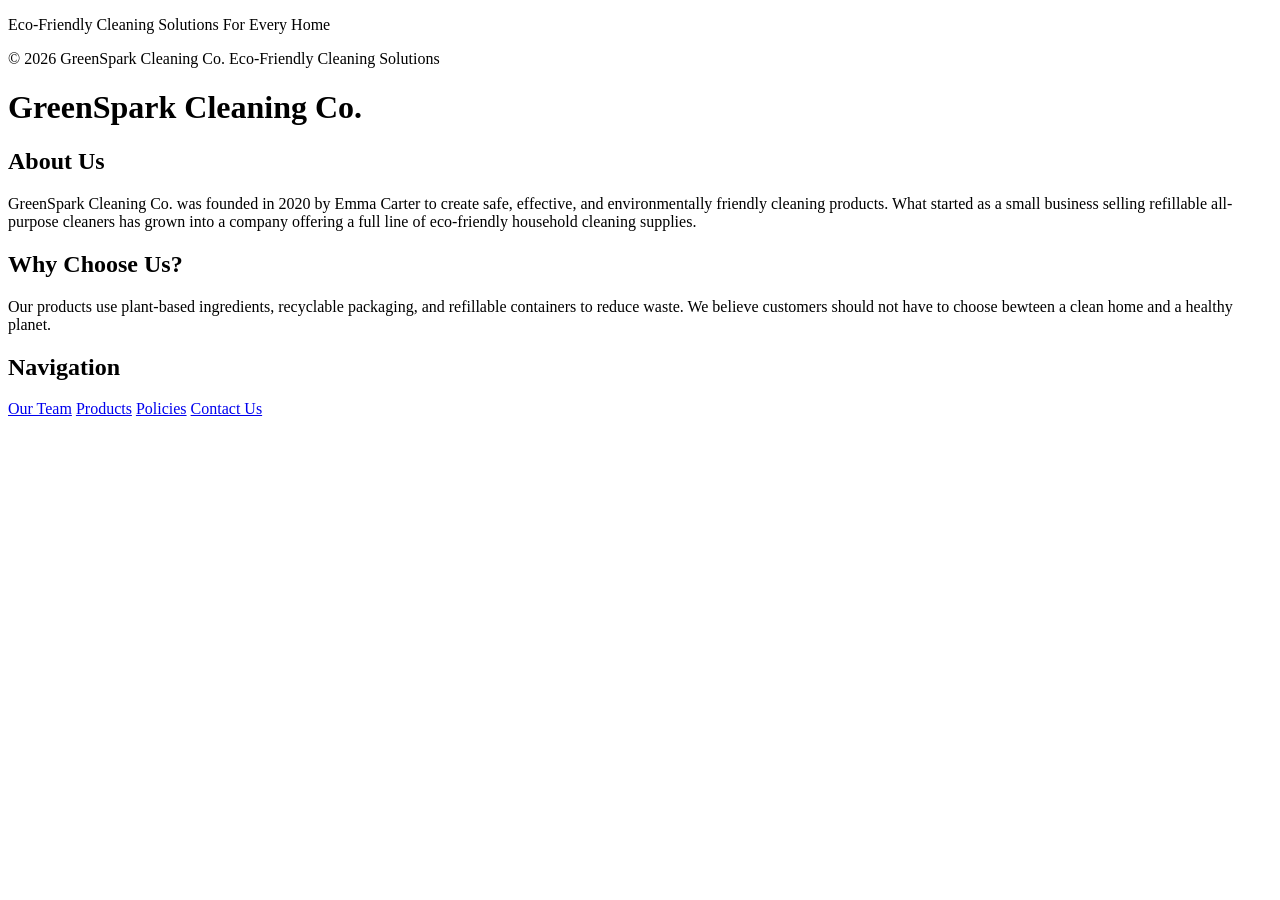
==== index.html @ 240f3433 "Add files via upload" ====
<!DOCTYPE html>
<html>
<head>
	<title>GreenSpark Cleaning Co.</title>
	<p>Eco-Friendly Cleaning Solutions For Every Home</p>
	<meta name="generator" content="BBEdit 16.0">
	<link rel="stylesheet"
	href="style.css">
</head>
<p>&copy; 2026 GreenSpark Cleaning Co. Eco-Friendly Cleaning Solutions</p></footer>
<body>
<h1>GreenSpark Cleaning Co.</h1>

<h2>About Us</h2>
<p>
GreenSpark Cleaning Co. was founded in 2020 by Emma Carter to create safe, effective, and environmentally friendly cleaning products. What started as a small business selling refillable all-purpose cleaners has grown into a company offering a full line of eco-friendly household cleaning supplies. 
</p>

<h2>Why Choose Us? </h2>
<p>
Our products use plant-based ingredients, recyclable packaging, and refillable containers to reduce waste. We believe customers should not have to choose bewteen a clean home and a healthy planet.
</p>

<h2>Navigation</h2>

<nav>
<a href="employees.html">Our Team</a>
<a href="products.html">Products</a>
<a href="policies.html">Policies</a>
<a href="contact_us.html">Contact Us</a>
</nav>
</body>
</html>
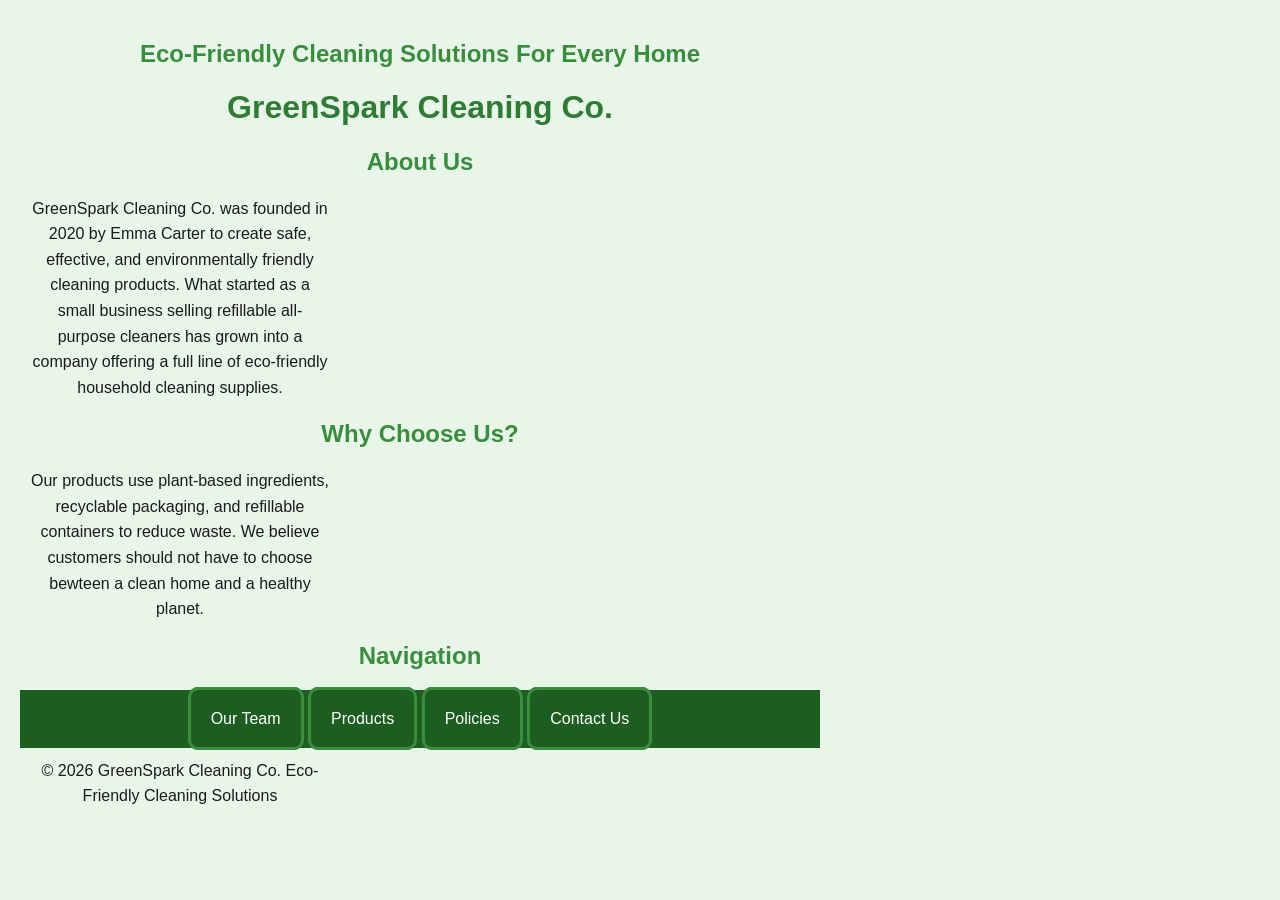
==== commit 0564d134: "Update index.html" ====
--- a/index.html
+++ b/index.html
@@ -2,12 +2,11 @@
 <html>
 <head>
 	<title>GreenSpark Cleaning Co.</title>
-	<p>Eco-Friendly Cleaning Solutions For Every Home</p>
+	<h2>Eco-Friendly Cleaning Solutions For Every Home</h2>
 	<meta name="generator" content="BBEdit 16.0">
 	<link rel="stylesheet"
 	href="style.css">
 </head>
-<p>&copy; 2026 GreenSpark Cleaning Co. Eco-Friendly Cleaning Solutions</p></footer>
 <body>
 <h1>GreenSpark Cleaning Co.</h1>
 
@@ -29,5 +28,7 @@
 <a href="policies.html">Policies</a>
 <a href="contact_us.html">Contact Us</a>
 </nav>
+	<p>&copy; 2026 GreenSpark Cleaning Co. Eco-Friendly Cleaning Solutions</p></footer>
+
 </body>
 </html>
--- a/style.css
+++ b/style.css
@@ -0,0 +1,69 @@
+body{
+font-family: Arial, sans-serif;
+background-color: #e8f5e9;
+color: #1b1b1b;
+margin: 0;
+padding: 20px;
+text-align: center;
+max-width: 800px;
+}
+
+h1 {
+color: #2e7d32;
+}
+
+h2 {
+color: #388e3c;
+}
+
+nav {
+background-color: #1b5e20; 
+padding: 20px;
+}
+
+nav a {
+color: white;
+text-decoration: none;
+margin-right: 15px;
+}
+
+p {
+line-height: 1.6;
+margin: 10px;
+max-width: 300px; 
+}
+img {
+display: block;
+margin: auto;}
+
+nav a: hover{
+color: yellow
+font-size: 18px}
+
+section {
+background-color: white;
+padding: 2-px;
+margin: 20px auto;
+width:80%;
+broder-radius: 10px;
+}
+
+footer {
+background-color: #1b5e20
+color: white;
+padding: 15px;
+margin-top:20px;
+}
+
+img {
+border-radius:10px;
+box shadow: 0 4px 8px gray;
+}
+
+nav a {
+background-color: #1b5e20;
+padding: 20px;
+border: 3px solid #388e3c;
+border-radius: 10px;
+margin: 20px auto;
+width: 300px;}
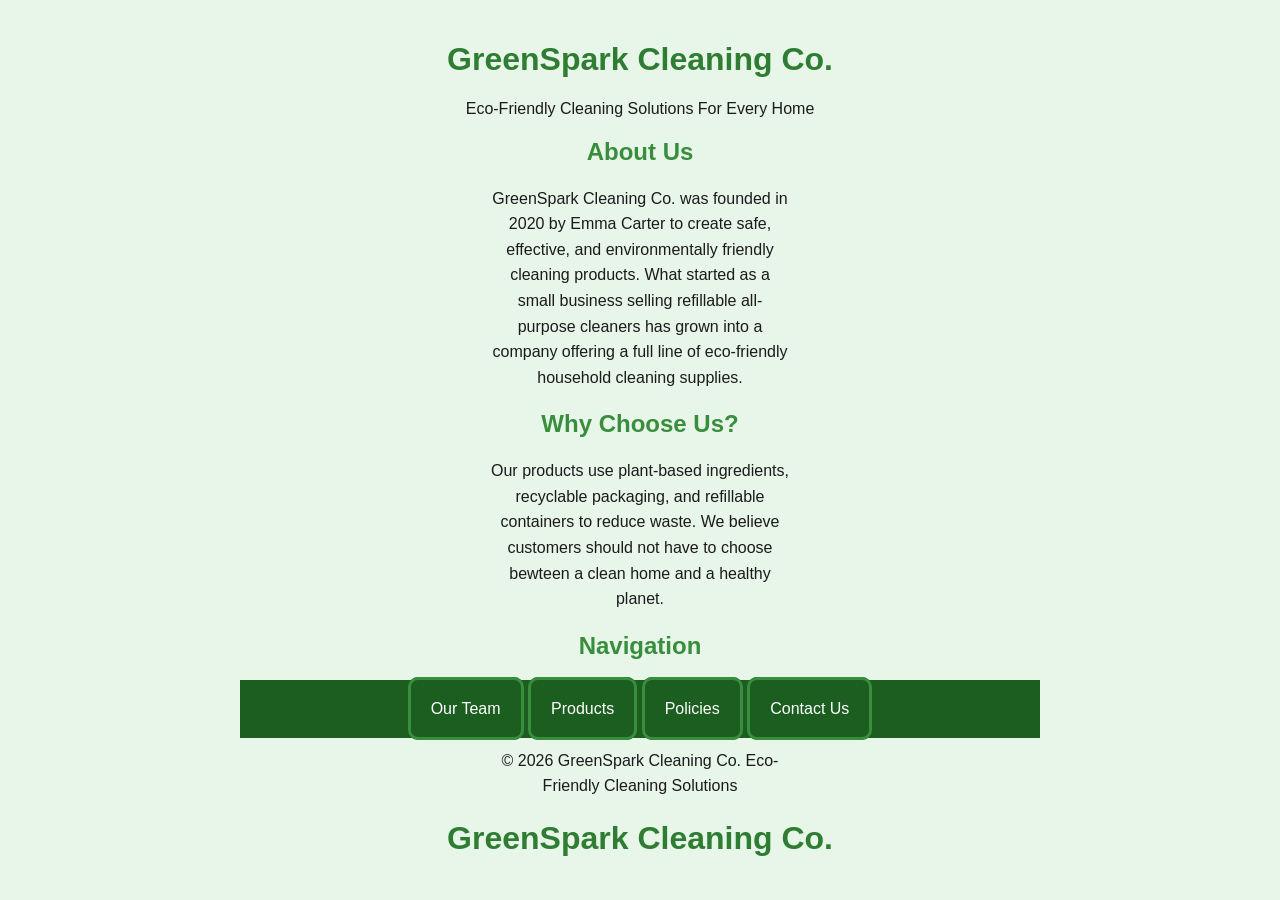
==== commit fdde9e89: "Add files via upload" ====
--- a/index.html
+++ b/index.html
@@ -2,13 +2,12 @@
 <html>
 <head>
 	<title>GreenSpark Cleaning Co.</title>
+	<h1>GreenSpark Cleaning Co.</h1
 	<h2>Eco-Friendly Cleaning Solutions For Every Home</h2>
 	<meta name="generator" content="BBEdit 16.0">
 	<link rel="stylesheet"
 	href="style.css">
 </head>
-<body>
-<h1>GreenSpark Cleaning Co.</h1>
 
 <h2>About Us</h2>
 <p>
@@ -28,7 +27,9 @@
 <a href="policies.html">Policies</a>
 <a href="contact_us.html">Contact Us</a>
 </nav>
-	<p>&copy; 2026 GreenSpark Cleaning Co. Eco-Friendly Cleaning Solutions</p></footer>
 
+<p>&copy; 2026 GreenSpark Cleaning Co. Eco-Friendly Cleaning Solutions</p></footer>
+<body>
+<h1>GreenSpark Cleaning Co.</h1
 </body>
 </html>
--- a/style.css
+++ b/style.css
@@ -2,7 +2,7 @@
 font-family: Arial, sans-serif;
 background-color: #e8f5e9;
 color: #1b1b1b;
-margin: 0;
+margin: 0 auto;
 padding: 20px;
 text-align: center;
 max-width: 800px;
@@ -29,7 +29,7 @@
 
 p {
 line-height: 1.6;
-margin: 10px;
+margin: 10px auto;
 max-width: 300px; 
 }
 img {
@@ -42,7 +42,7 @@
 
 section {
 background-color: white;
-padding: 2-px;
+padding: 2px;
 margin: 20px auto;
 width:80%;
 broder-radius: 10px;
@@ -55,11 +55,6 @@
 margin-top:20px;
 }
 
-img {
-border-radius:10px;
-box shadow: 0 4px 8px gray;
-}
-
 nav a {
 background-color: #1b5e20;
 padding: 20px;
